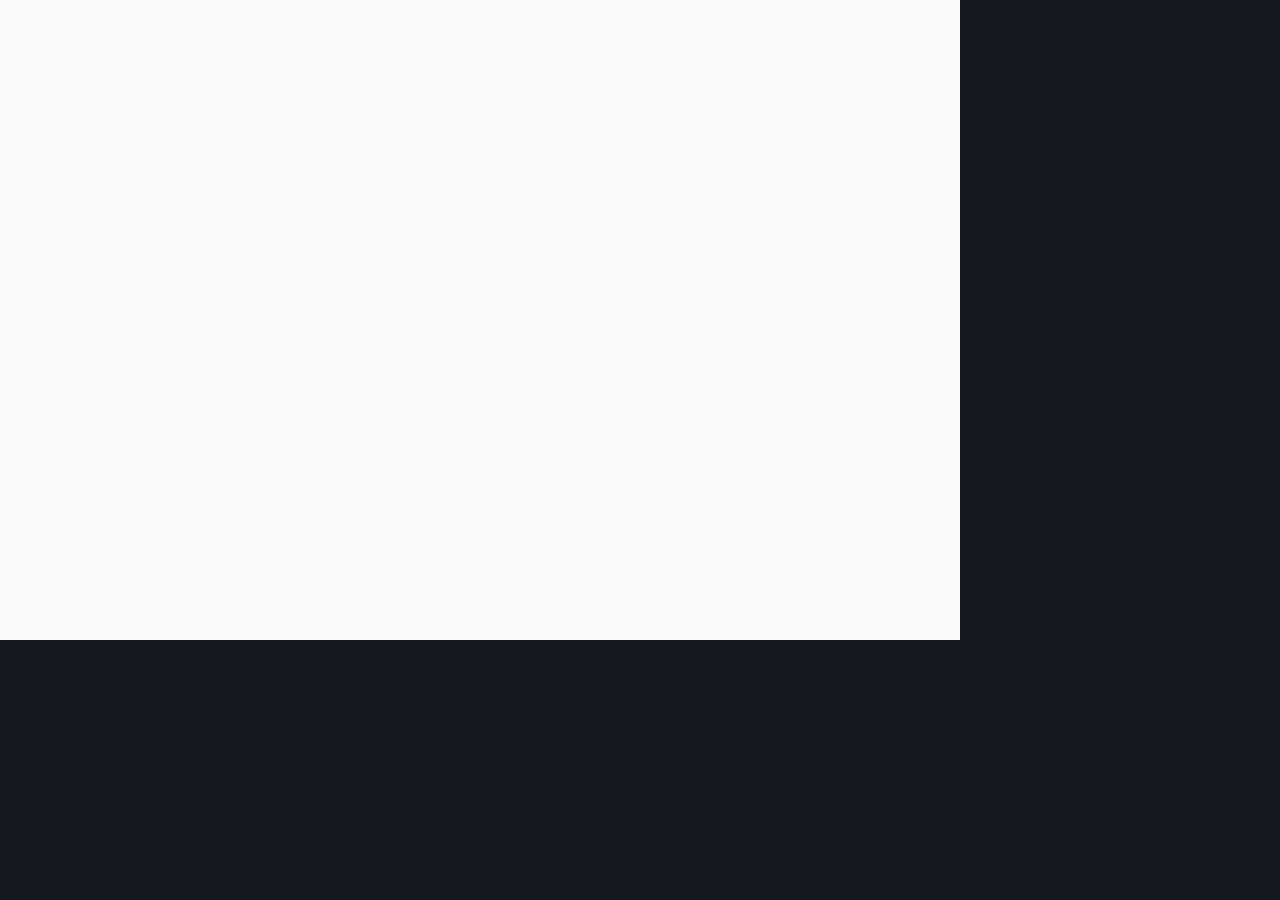
==== runtime/index.html @ aa0d0796 "Deploy shared SwCreator Web with current IaAssistant and browser compiler" ====
<!doctype html>
<html lang="en">
<meta charset="utf-8">
<meta name="viewport" content="width=device-width,initial-scale=1">
<title>SwCreator application preview</title>
<style>
html,body { margin:0; width:100%; height:100%; overflow:hidden; background:#15191f; }
#status { color:#a9b2c0; font:14px system-ui; padding:14px; }
</style>
<div id="status">Loading application runtime…</div>
<script src="SwCreatorWebRuntime.js"></script>
<script>
(() => {
  const status = document.getElementById('status');
  const reply = (message) => parent.postMessage(message, location.origin);
  let generation = 0;
  const runtime = SwCreatorRuntime({
    locateFile: (name) => new URL(name, location.href).href,
    print: (text) => reply({ type: 'swcreator:preview-output', text, stream: 'stdout' }),
    printErr: (text) => reply({ type: 'swcreator:preview-output', text, stream: 'stderr' })
  }).then((module) => {
    module.creatorPendingProjects = [];
    module.creatorProjectMounted = (project, result) => {
      status.hidden = result === 0;
      if (result) status.textContent = 'Could not start the compiled application.';
      reply({ type: 'swcreator:preview-result', id: project.id, ok: result === 0,
        error: result ? 'The runtime could not mount the project (' + result + ').' : undefined });
    };
    status.hidden = true;
    reply({ type: 'swcreator:preview-ready' });
    return module;
  });
  runtime.catch((error) => {
    status.textContent = error.message;
    reply({ type: 'swcreator:preview-result', ok: false, error: error.message });
  });
  addEventListener('message', async (event) => {
    if (event.source !== parent || event.origin !== location.origin) return;
    const message = event.data;
    if (!message || message.type !== 'swcreator:run') return;
    const bytes = message.wasm instanceof ArrayBuffer ? new Uint8Array(message.wasm) : message.wasm;
    if (!(bytes instanceof Uint8Array) || bytes.length < 8 || bytes[0] !== 0 || bytes[1] !== 97 ||
        bytes[2] !== 115 || bytes[3] !== 109) {
      reply({ type: 'swcreator:preview-result', id: message.id, ok: false, error: 'Invalid WebAssembly module.' });
      return;
    }
    try {
      const module = await runtime;
      const path = '/creator-project-' + (++generation) + '.wasm';
      module.FS.writeFile(path, bytes);
      await module.loadDynamicLibrary(path, { loadAsync: true, global: true, nodelete: true });
      module.creatorPendingProjects.push({ path, id: message.id });
    } catch (error) {
      status.hidden = false;
      status.textContent = error.message;
      reply({ type: 'swcreator:preview-result', id: message.id, ok: false, error: error.message });
    }
  });
})();
</script>
</html>
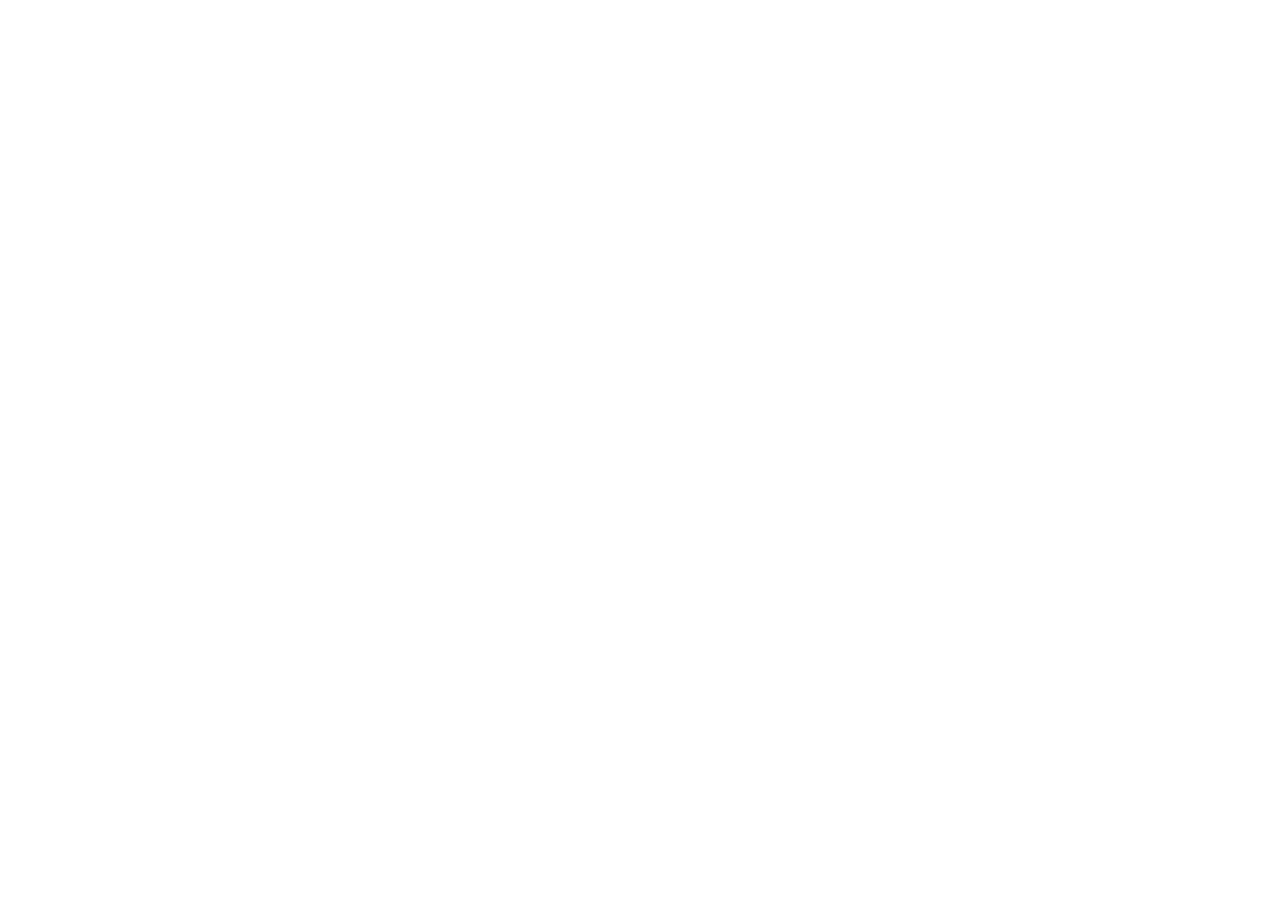
==== commit a3fc0fab: "Deploy Softi branding, loading screen and GUI/Core project workflow" ====
--- a/runtime/index.html
+++ b/runtime/index.html
@@ -4,24 +4,42 @@
 <meta name="viewport" content="width=device-width,initial-scale=1">
 <title>SwCreator application preview</title>
 <style>
-html,body { margin:0; width:100%; height:100%; overflow:hidden; background:#15191f; }
-#status { color:#a9b2c0; font:14px system-ui; padding:14px; }
+html,body { margin:0; width:100%; height:100%; overflow:hidden; background:transparent; }
+#status { display:inline-block; color:#181c24; background:#eef1f5; font:14px system-ui; padding:14px; }
+#status[hidden] { display:none; }
+body.core { overflow:auto; background:#131823; color:#edf2fa; font:14px system-ui; }
+body.core #status { display:block; color:inherit; background:transparent; border-bottom:1px solid #30394c; }
+#output { padding:14px; margin:0; white-space:pre-wrap; overflow-wrap:anywhere; }
 </style>
 <div id="status">Loading application runtime…</div>
+<pre id="output" hidden></pre>
 <script src="SwCreatorWebRuntime.js"></script>
 <script>
 (() => {
   const status = document.getElementById('status');
+  const output = document.getElementById('output');
   const reply = (message) => parent.postMessage(message, location.origin);
   let generation = 0;
+  let core = false;
+  const print = (text, stream) => {
+    if (core) output.textContent += text + '\n';
+    reply({ type: 'swcreator:preview-output', text, stream });
+  };
   const runtime = SwCreatorRuntime({
     locateFile: (name) => new URL(name, location.href).href,
-    print: (text) => reply({ type: 'swcreator:preview-output', text, stream: 'stdout' }),
-    printErr: (text) => reply({ type: 'swcreator:preview-output', text, stream: 'stderr' })
+    print: (text) => print(text, 'stdout'),
+    printErr: (text) => print(text, 'stderr')
   }).then((module) => {
     module.creatorPendingProjects = [];
+    module.creatorProjectClosed = () => reply({ type: 'swcreator:preview-closed' });
+    module.creatorProjectExited = (code) => {
+      status.hidden = false;
+      status.textContent = 'Exited with code ' + code;
+      reply({ type: 'swcreator:preview-exited', code });
+    };
     module.creatorProjectMounted = (project, result) => {
-      status.hidden = result === 0;
+      status.hidden = !core && result === 0;
+      if (!result && core) status.textContent = 'Core application running';
       if (result) status.textContent = 'Could not start the compiled application.';
       reply({ type: 'swcreator:preview-result', id: project.id, ok: result === 0,
         error: result ? 'The runtime could not mount the project (' + result + ').' : undefined });
@@ -38,6 +56,10 @@
     if (event.source !== parent || event.origin !== location.origin) return;
     const message = event.data;
     if (!message || message.type !== 'swcreator:run') return;
+    core = message.projectProfile === 'core';
+    document.body.classList.toggle('core', core);
+    output.hidden = !core;
+    output.textContent = '';
     const bytes = message.wasm instanceof ArrayBuffer ? new Uint8Array(message.wasm) : message.wasm;
     if (!(bytes instanceof Uint8Array) || bytes.length < 8 || bytes[0] !== 0 || bytes[1] !== 97 ||
         bytes[2] !== 115 || bytes[3] !== 109) {
@@ -49,7 +71,8 @@
       const path = '/creator-project-' + (++generation) + '.wasm';
       module.FS.writeFile(path, bytes);
       await module.loadDynamicLibrary(path, { loadAsync: true, global: true, nodelete: true });
-      module.creatorPendingProjects.push({ path, id: message.id });
+      module.creatorPendingProjects.push({ path, id: message.id, formSize: message.formSize,
+        projectProfile: message.projectProfile });
     } catch (error) {
       status.hidden = false;
       status.textContent = error.message;
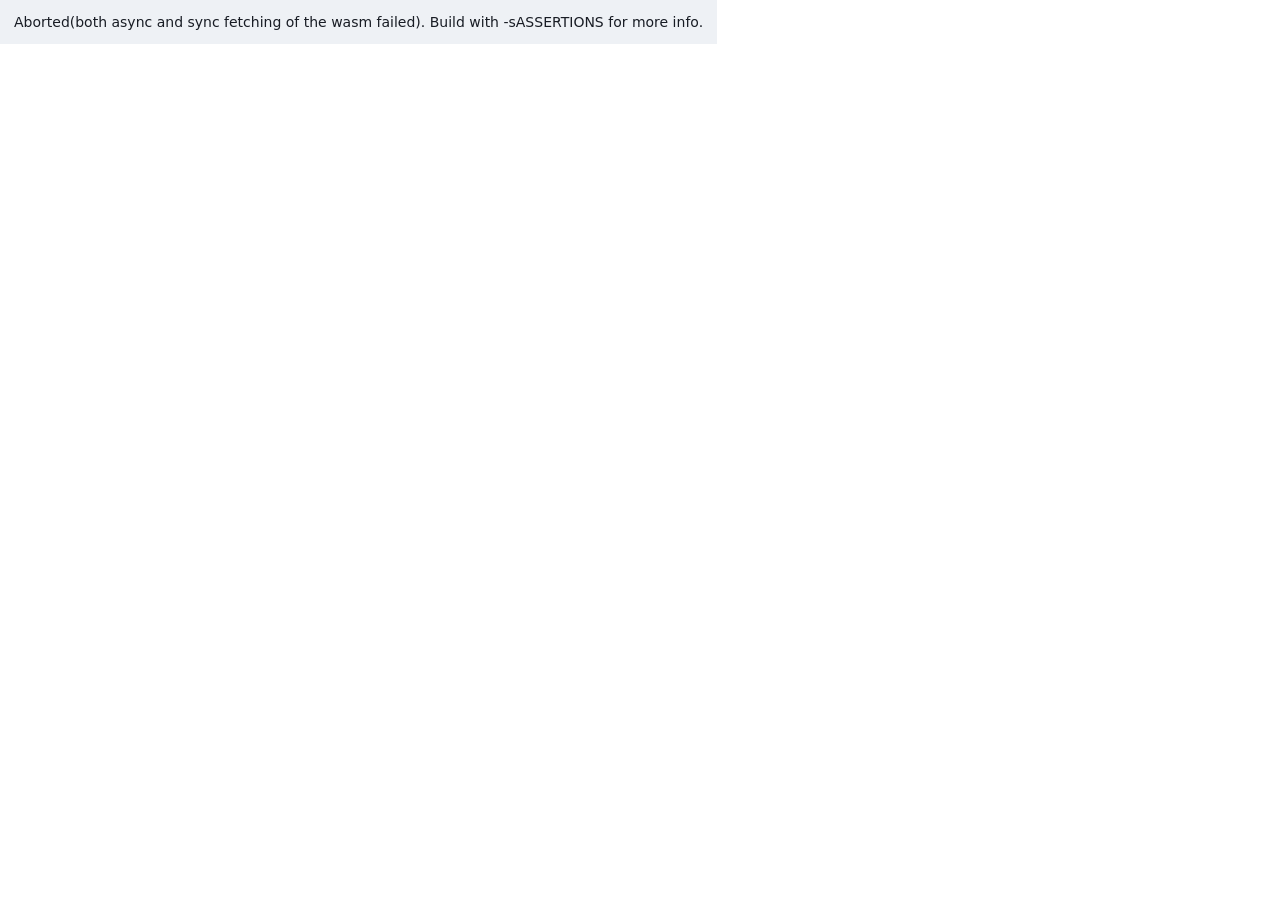
==== commit 62a78fda: "Support native-style WebAssembly MainWindow frames" ====
--- a/runtime/index.html
+++ b/runtime/index.html
@@ -1,84 +1,91 @@
-<!doctype html>
-<html lang="en">
-<meta charset="utf-8">
-<meta name="viewport" content="width=device-width,initial-scale=1">
-<title>SwCreator application preview</title>
-<style>
-html,body { margin:0; width:100%; height:100%; overflow:hidden; background:transparent; }
-#status { display:inline-block; color:#181c24; background:#eef1f5; font:14px system-ui; padding:14px; }
-#status[hidden] { display:none; }
-body.core { overflow:auto; background:#131823; color:#edf2fa; font:14px system-ui; }
-body.core #status { display:block; color:inherit; background:transparent; border-bottom:1px solid #30394c; }
-#output { padding:14px; margin:0; white-space:pre-wrap; overflow-wrap:anywhere; }
-</style>
-<div id="status">Loading application runtime…</div>
-<pre id="output" hidden></pre>
-<script src="SwCreatorWebRuntime.js"></script>
-<script>
-(() => {
-  const status = document.getElementById('status');
-  const output = document.getElementById('output');
-  const reply = (message) => parent.postMessage(message, location.origin);
-  let generation = 0;
-  let core = false;
-  const print = (text, stream) => {
-    if (core) output.textContent += text + '\n';
-    reply({ type: 'swcreator:preview-output', text, stream });
-  };
-  const runtime = SwCreatorRuntime({
-    locateFile: (name) => new URL(name, location.href).href,
-    print: (text) => print(text, 'stdout'),
-    printErr: (text) => print(text, 'stderr')
-  }).then((module) => {
-    module.creatorPendingProjects = [];
-    module.creatorProjectClosed = () => reply({ type: 'swcreator:preview-closed' });
-    module.creatorProjectExited = (code) => {
-      status.hidden = false;
-      status.textContent = 'Exited with code ' + code;
-      reply({ type: 'swcreator:preview-exited', code });
-    };
-    module.creatorProjectMounted = (project, result) => {
-      status.hidden = !core && result === 0;
-      if (!result && core) status.textContent = 'Core application running';
-      if (result) status.textContent = 'Could not start the compiled application.';
-      reply({ type: 'swcreator:preview-result', id: project.id, ok: result === 0,
-        error: result ? 'The runtime could not mount the project (' + result + ').' : undefined });
-    };
-    status.hidden = true;
-    reply({ type: 'swcreator:preview-ready' });
-    return module;
-  });
-  runtime.catch((error) => {
-    status.textContent = error.message;
-    reply({ type: 'swcreator:preview-result', ok: false, error: error.message });
-  });
-  addEventListener('message', async (event) => {
-    if (event.source !== parent || event.origin !== location.origin) return;
-    const message = event.data;
-    if (!message || message.type !== 'swcreator:run') return;
-    core = message.projectProfile === 'core';
-    document.body.classList.toggle('core', core);
-    output.hidden = !core;
-    output.textContent = '';
-    const bytes = message.wasm instanceof ArrayBuffer ? new Uint8Array(message.wasm) : message.wasm;
-    if (!(bytes instanceof Uint8Array) || bytes.length < 8 || bytes[0] !== 0 || bytes[1] !== 97 ||
-        bytes[2] !== 115 || bytes[3] !== 109) {
-      reply({ type: 'swcreator:preview-result', id: message.id, ok: false, error: 'Invalid WebAssembly module.' });
-      return;
-    }
-    try {
-      const module = await runtime;
-      const path = '/creator-project-' + (++generation) + '.wasm';
-      module.FS.writeFile(path, bytes);
-      await module.loadDynamicLibrary(path, { loadAsync: true, global: true, nodelete: true });
-      module.creatorPendingProjects.push({ path, id: message.id, formSize: message.formSize,
-        projectProfile: message.projectProfile });
-    } catch (error) {
-      status.hidden = false;
-      status.textContent = error.message;
-      reply({ type: 'swcreator:preview-result', id: message.id, ok: false, error: error.message });
-    }
-  });
-})();
-</script>
-</html>
+<!doctype html>
+<html lang="en">
+<meta charset="utf-8">
+<meta name="viewport" content="width=device-width,initial-scale=1">
+<title>SwCreator application preview</title>
+<style>
+html,body { margin:0; width:100%; height:100%; overflow:hidden; background:transparent; }
+#status { display:inline-block; color:#181c24; background:#eef1f5; font:14px system-ui; padding:14px; }
+#status[hidden] { display:none; }
+body.core { overflow:auto; background:#131823; color:#edf2fa; font:14px system-ui; }
+body.core #status { display:block; color:inherit; background:transparent; border-bottom:1px solid #30394c; }
+#output { padding:14px; margin:0; white-space:pre-wrap; overflow-wrap:anywhere; }
+</style>
+<div id="status">Loading application runtime…</div>
+<pre id="output" hidden></pre>
+<script id="runtime-assets" type="application/json">{"SwCreatorWebRuntime.js": "726d7442cc1ad44499e1d5b993a49d16f47de0140b6400fd4bae965083bb5617", "SwCreatorWebRuntime.wasm": "c87cac5e5ed67a6c0c768b85475d9fdcf510a5fe7bd4781bd14bdbc975d9df58"}</script>
+<script src="SwCreatorWebRuntime.js?v=726d7442cc1ad44499e1d5b993a49d16f47de0140b6400fd4bae965083bb5617"></script>
+<script>
+(() => {
+  const status = document.getElementById('status');
+  const output = document.getElementById('output');
+  const assets = JSON.parse(document.getElementById('runtime-assets').textContent);
+  const reply = (message) => parent.postMessage(message, location.origin);
+  let generation = 0;
+  let core = false;
+  const print = (text, stream) => {
+    if (core) output.textContent += text + '\n';
+    reply({ type: 'swcreator:preview-output', text, stream });
+  };
+  const runtime = SwCreatorRuntime({
+    swStackFloatingWindows: true,
+    locateFile: (name) => {
+      const url = new URL(name, location.href);
+      if (assets[name]) url.searchParams.set('v', assets[name]);
+      return url.href;
+    },
+    print: (text) => print(text, 'stdout'),
+    printErr: (text) => print(text, 'stderr')
+  }).then((module) => {
+    module.creatorPendingProjects = [];
+    module.creatorProjectClosed = () => reply({ type: 'swcreator:preview-closed' });
+    module.creatorProjectExited = (code) => {
+      status.hidden = false;
+      status.textContent = 'Exited with code ' + code;
+      reply({ type: 'swcreator:preview-exited', code });
+    };
+    module.creatorProjectMounted = (project, result) => {
+      status.hidden = !core && result === 0;
+      if (!result && core) status.textContent = 'Core application running';
+      if (result) status.textContent = 'Could not start the compiled application.';
+      reply({ type: 'swcreator:preview-result', id: project.id, ok: result === 0,
+        error: result ? 'The runtime could not mount the project (' + result + ').' : undefined });
+    };
+    status.hidden = true;
+    reply({ type: 'swcreator:preview-ready' });
+    return module;
+  });
+  runtime.catch((error) => {
+    status.textContent = error.message;
+    reply({ type: 'swcreator:preview-result', ok: false, error: error.message });
+  });
+  addEventListener('message', async (event) => {
+    if (event.source !== parent || event.origin !== location.origin) return;
+    const message = event.data;
+    if (!message || message.type !== 'swcreator:run') return;
+    core = message.projectProfile === 'core';
+    document.body.classList.toggle('core', core);
+    output.hidden = !core;
+    output.textContent = '';
+    const bytes = message.wasm instanceof ArrayBuffer ? new Uint8Array(message.wasm) : message.wasm;
+    if (!(bytes instanceof Uint8Array) || bytes.length < 8 || bytes[0] !== 0 || bytes[1] !== 97 ||
+        bytes[2] !== 115 || bytes[3] !== 109) {
+      reply({ type: 'swcreator:preview-result', id: message.id, ok: false, error: 'Invalid WebAssembly module.' });
+      return;
+    }
+    try {
+      const module = await runtime;
+      const path = '/creator-project-' + (++generation) + '.wasm';
+      module.FS.writeFile(path, bytes);
+      await module.loadDynamicLibrary(path, { loadAsync: true, global: true, nodelete: true });
+      module.creatorPendingProjects.push({ path, id: message.id, formSize: message.formSize,
+        projectProfile: message.projectProfile });
+    } catch (error) {
+      status.hidden = false;
+      status.textContent = error.message;
+      reply({ type: 'swcreator:preview-result', id: message.id, ok: false, error: error.message });
+    }
+  });
+})();
+</script>
+</html>
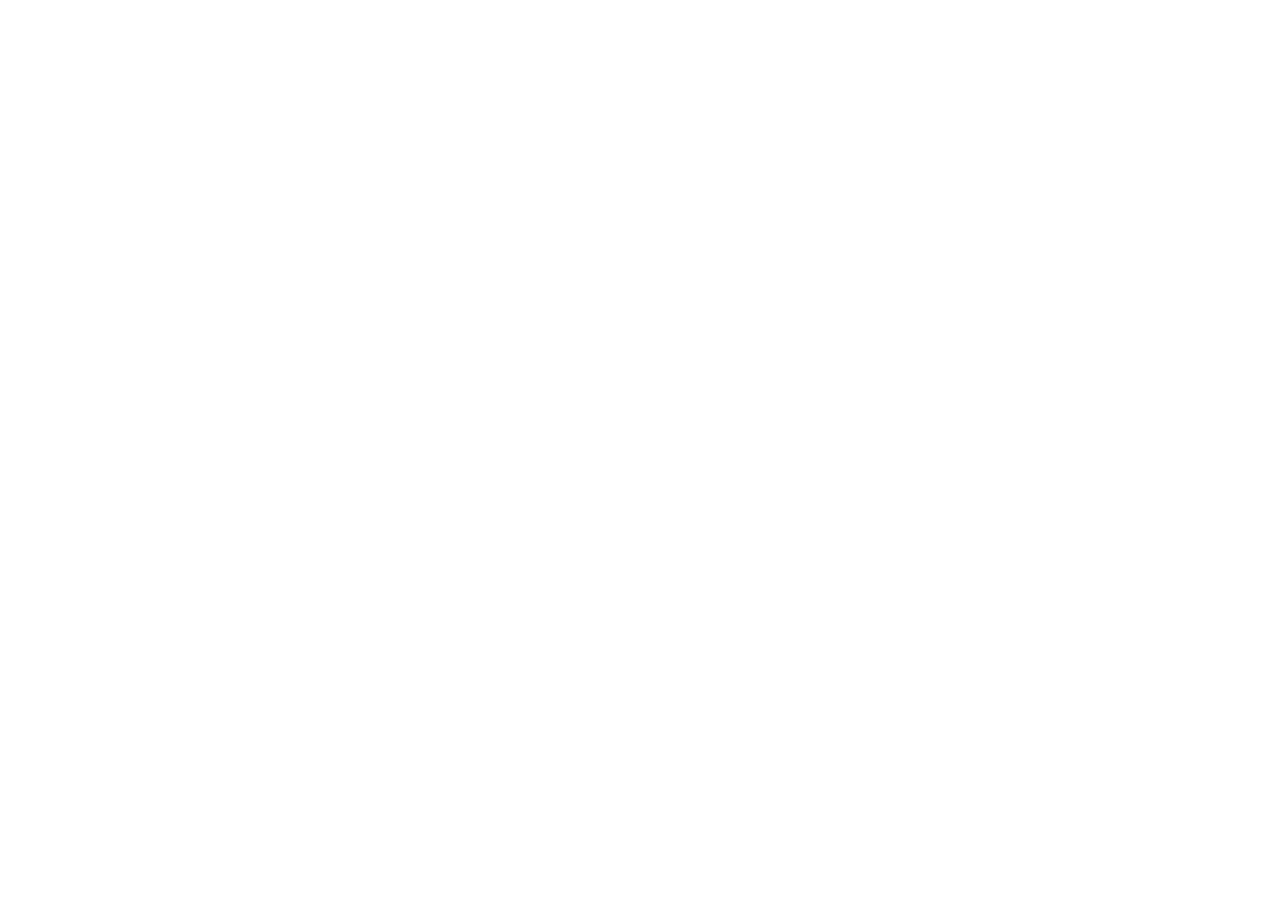
==== commit 30b70751: "Brand Web Proxy and improve GitHub sign-in" ====
--- a/runtime/index.html
+++ b/runtime/index.html
@@ -13,8 +13,8 @@
 </style>
 <div id="status">Loading application runtime…</div>
 <pre id="output" hidden></pre>
-<script id="runtime-assets" type="application/json">{"SwCreatorWebRuntime.js": "726d7442cc1ad44499e1d5b993a49d16f47de0140b6400fd4bae965083bb5617", "SwCreatorWebRuntime.wasm": "c87cac5e5ed67a6c0c768b85475d9fdcf510a5fe7bd4781bd14bdbc975d9df58"}</script>
-<script src="SwCreatorWebRuntime.js?v=726d7442cc1ad44499e1d5b993a49d16f47de0140b6400fd4bae965083bb5617"></script>
+<script id="runtime-assets" type="application/json">{"SwCreatorWebRuntime.js": "d4a652fb8183d9a84001497c6da6d301ab0e8bf104750f6bf41c567765a10145", "SwCreatorWebRuntime.wasm": "97ae9981302fd731aea64011d0fc661d4b42310a189cf98af6809f887d6524bb"}</script>
+<script src="SwCreatorWebRuntime.js?v=d4a652fb8183d9a84001497c6da6d301ab0e8bf104750f6bf41c567765a10145"></script>
 <script>
 (() => {
   const status = document.getElementById('status');
